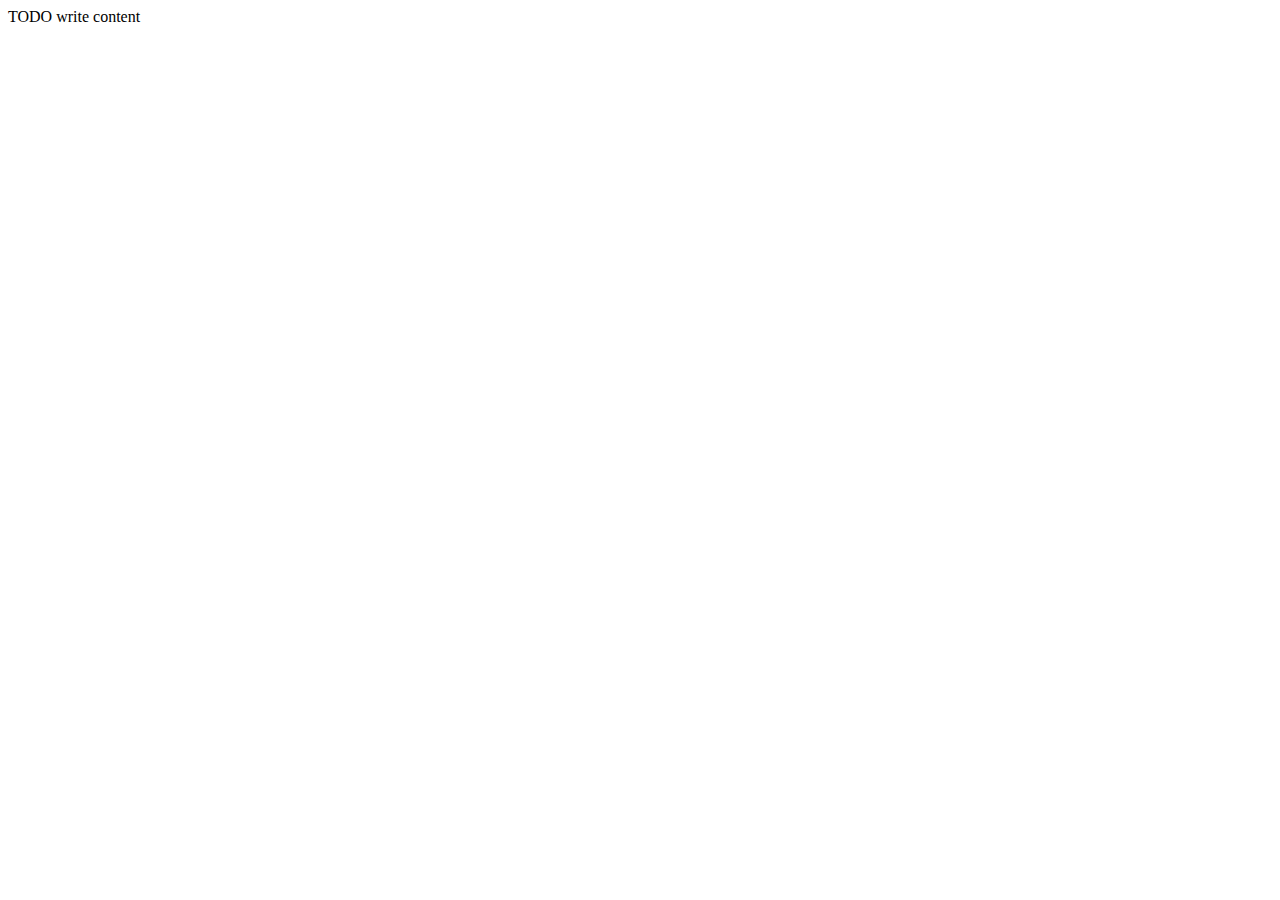
==== src/main/resources/templates/estado.html @ b20d45b7 "practica 01" ====
<!DOCTYPE html>
<!--
Click nbfs://nbhost/SystemFileSystem/Templates/Licenses/license-default.txt to change this license
Click nbfs://nbhost/SystemFileSystem/Templates/Other/html.html to edit this template
-->
<html>
    <head>
        <title>TODO supply a title</title>
        <meta charset="UTF-8">
        <meta name="viewport" content="width=device-width, initial-scale=1.0">
    </head>
    <body>
        <div>TODO write content</div>
    </body>
</html>
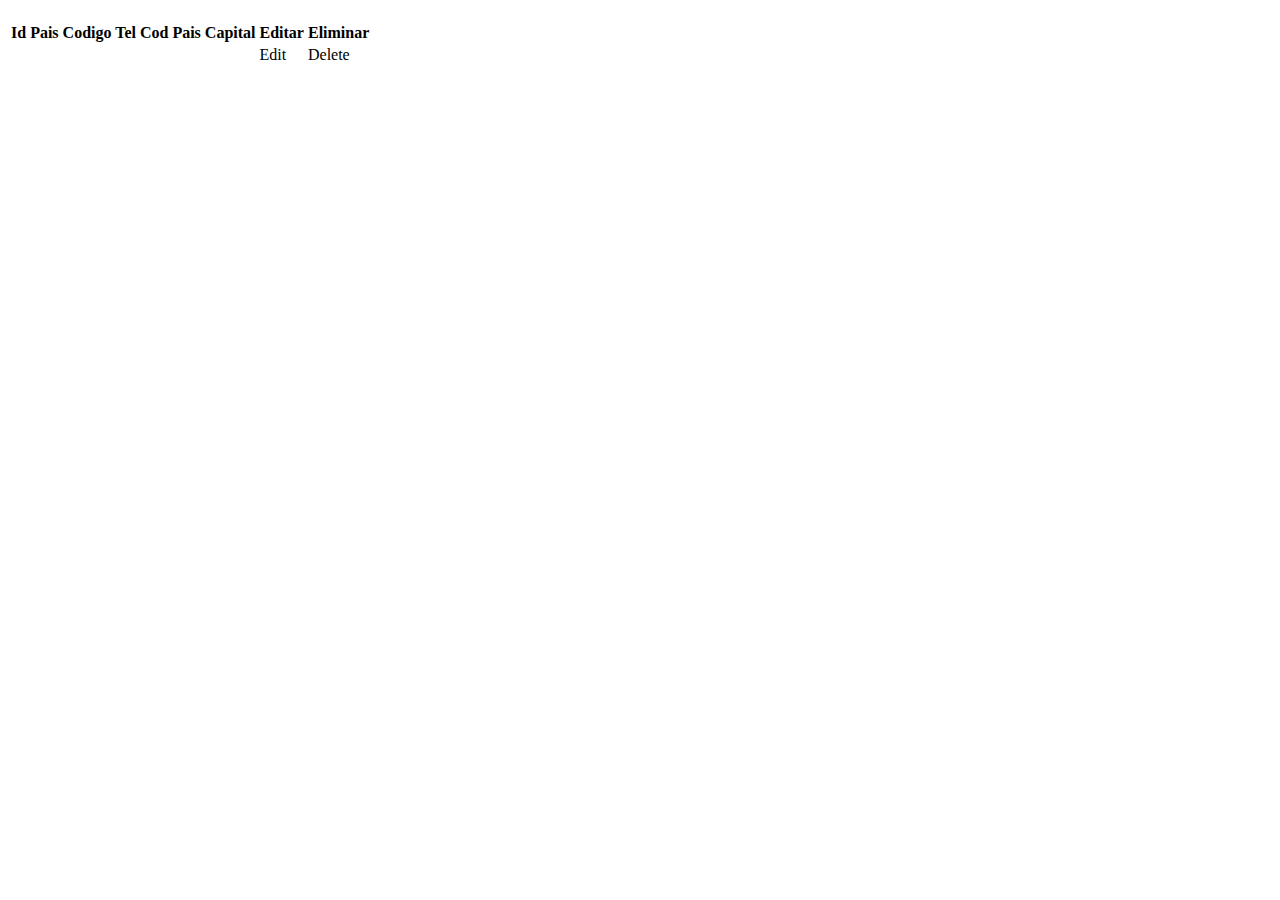
==== commit ec62fc09: "practica 01 hice pull y van los templates" ====
--- a/src/main/resources/templates/estado.html
+++ b/src/main/resources/templates/estado.html
@@ -1,15 +1,39 @@
-<!DOCTYPE html>
-<!--
-Click nbfs://nbhost/SystemFileSystem/Templates/Licenses/license-default.txt to change this license
-Click nbfs://nbhost/SystemFileSystem/Templates/Other/html.html to edit this template
--->
-<html>
-    <head>
-        <title>TODO supply a title</title>
-        <meta charset="UTF-8">
-        <meta name="viewport" content="width=device-width, initial-scale=1.0">
-    </head>
-    <body>
-        <div>TODO write content</div>
-    </body>
-</html>
+<!DOCTYPE html><html xmlns:th="http://www.thymeleaf.org">    
+    <head th:replace="../static/index.html"></head>    
+    <body>        
+ 
+        <h1 th:text="${titulo}"></h1>              
+        <table class="table table-dark table-striped">            
+            <thead class="thead-dark">                
+                <tr>                    
+                    <th scope="col">Id</th>                    
+                    <th scope="col">Pais </th>                    
+                    <th scope="col">Codigo Tel</th>                    
+                    <th scope="col">Cod Pais</th>                    
+                    <th scope="col">Capital </th>                                    
+                    <th scope="col">Editar </th>                    
+                    <th scope="col">Eliminar </th>                
+                </tr>            
+            </thead>      
+            
+            <tbody>            
+            <th:block th:each="user : ${estado}">                
+                <tr>                    
+                    <td th:text="${user.getCountry_id}"></td>                    
+                    <td th:text="${user.getCountry_name}"></td>                    
+                    <td th:text="${user.getPhone_code}"></td>                    
+                    <td th:text="${user.getCountry_code}"></td>                    
+                    <td th:text="${user.getCapital}"></td>                                     
+                    <td>                        
+                        <a th:href="@{/editEstado/{country_id}(country_id=${user.getCountry_id})}">Edit</a>                    
+                    </td>                    
+                    <td>                        
+                        <a th:href="@{/delete/{country_id}(country_id=${user.getCountry_id})}">Delete</a>                    
+                    </td>                
+                </tr>            
+            </th:block>        
+        </tbody>    
+    </table>   
+</body>
+
+</html>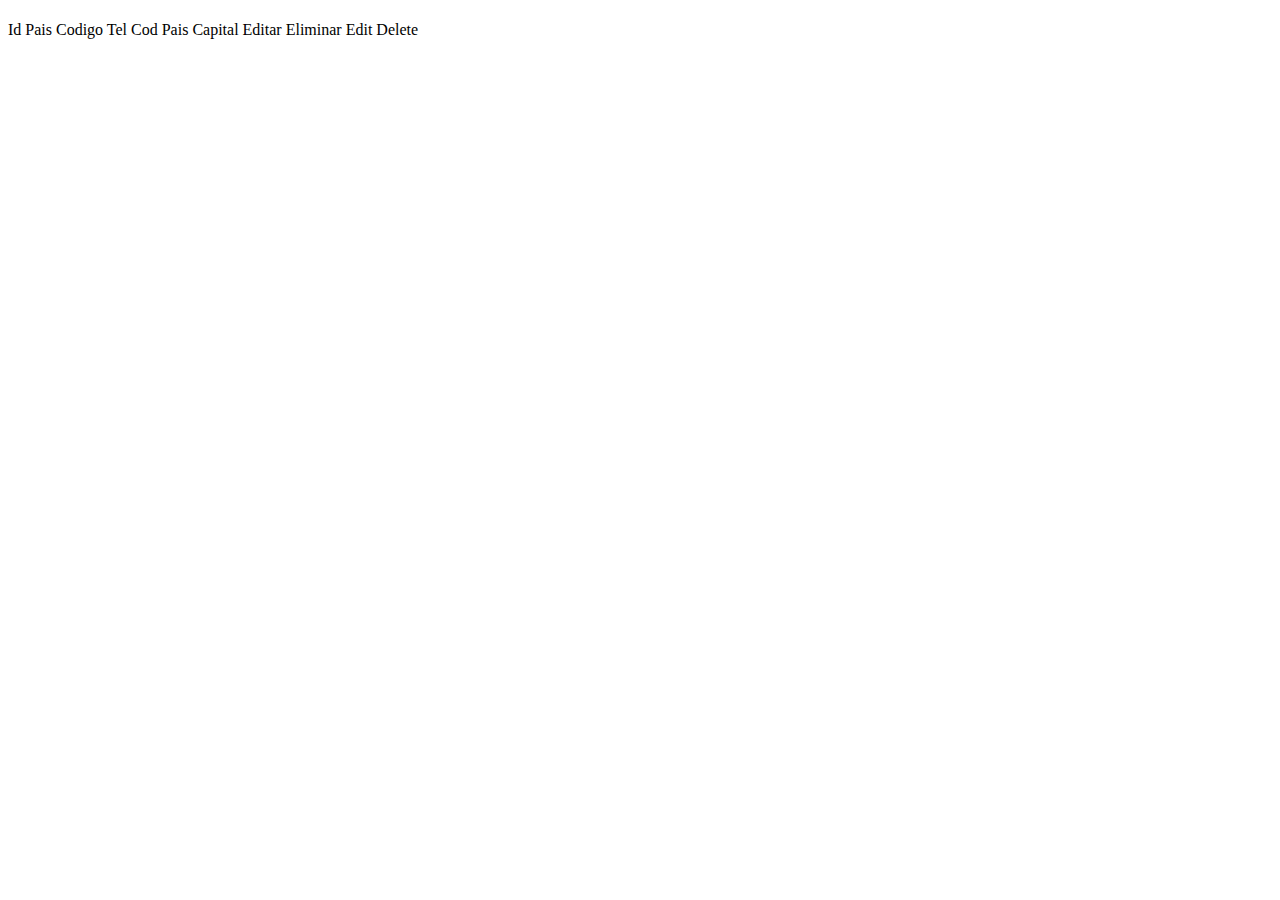
==== commit 4e2a7aaa: "Trabaje la parte logica del prgrama, tengo errores en la parte del controller, llevo varias horas in" ====
--- a/src/main/resources/templates/estado.html
+++ b/src/main/resources/templates/estado.html
@@ -3,7 +3,7 @@
     <body>        
  
         <h1 th:text="${titulo}"></h1>              
-        <table class="table table-dark table-striped">            
+                    
             <thead class="thead-dark">                
                 <tr>                    
                     <th scope="col">Id</th>                    
@@ -33,7 +33,7 @@
                 </tr>            
             </th:block>        
         </tbody>    
-    </table>   
+       
 </body>
 
 </html>